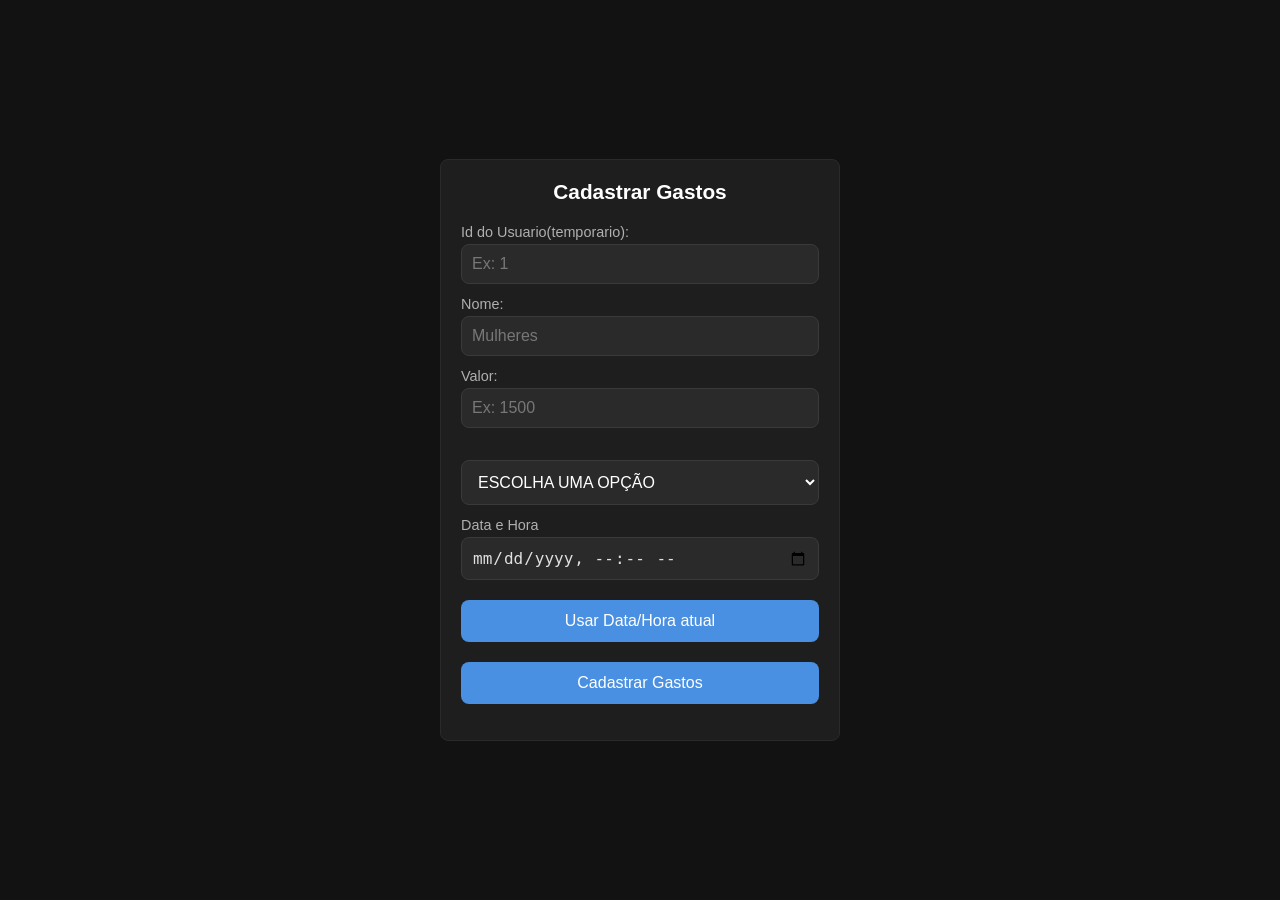
==== cadastro-gasto/index.html @ 814b6eec "feat: adicionando html e js da rota post de gasto" ====
<!DOCTYPE html>
<html lang="pt-br">
<head>
    <meta charset="UTF-8">
    <meta name="viewport" content="width=device-width, initial-scale=1.0">
    <title>Cadastrar Gastos</title>
    <link rel="stylesheet" href="../style.css">
</head>
<body>
    <main class="container">
        <h1>Cadastrar Gastos</h1>

        <form id="formGasto">
        <label for="userId">Id do Usuario(temporario): </label>
        <input type="number" id="userId" placeholder="Ex: 1" required>

        <label for="nome">Nome: </label>
        <input type="text" id="nome" placeholder="Mulheres">

        <label for="valor">Valor: </label>
        <input type="number" id="valor" step="0.01" placeholder="Ex: 1500" required>

        <label for="Categoria"></label>
        <select id="categoria" required>
            <option value="">ESCOLHA UMA OPÇÃO</option>
            <option value="ALIMENTACAO">Alimentação</option>
            <option value="EDUCACAO">Educação</option>
            <option value="LAZER">Lazer</option>
            <option value="SAUDE">Saúde</option>
            <option value="TRANSPORTE">Transporte</option>
        </select>
        
        <label for="dataHora">Data e Hora</label>
        <input type="datetime-local" id="dataHora" required>
        <button type="button" id="btndataAtual">Usar Data/Hora atual</button>

        <button type="submit">Cadastrar Gastos</button>
        </form>
        <div id="resultado"></div>
    </main>
    <script type="module" src="script.js"></script>
</body>
</html>
---- style.css ----
/* Reset básico: remove margens/paddings padrão do navegador e
   inclui borda/padding dentro da largura total do elemento */
* {
    box-sizing: border-box;
    margin: 0;
    padding: 0;
}

/* Fundo escuro geral da página e cor de texto clara (tema dark) */
body {
    font-family: Arial, sans-serif;
    background-color: #121212;
    color: #e0e0e0;
    padding: 16px;
}

/* Caixa que envolve o formulário: fundo um pouco mais claro
   que o body, pra criar contraste/profundidade */
.container {
    max-width: 100%;
    background-color: #1e1e1e;
    padding: 20px;
    border-radius: 8px;
    border: 1px solid #2a2a2a;
}

/* Título da página */
h1 {
    font-size: 1.3rem;
    margin-bottom: 20px;
    text-align: center;
    color: #ffffff;
}

/* Texto acima de cada campo (Nome:, Email:, Senha:) */
label {
    display: block; /* label ocupa a linha inteira, empurra o input pra baixo */
    margin-top: 12px;
    margin-bottom: 4px;
    font-size: 0.9rem;
    color: #b0b0b0; /* cinza claro, menos destaque que o texto principal */
}

/* Campos de digitação (nome, email, senha) */
input {
    width: 100%;
    padding: 10px;
    border: 1px solid #3a3a3a;
    border-radius: 8px;
    font-size: 1rem;
    background-color: rgb(42, 42, 42); /* fundo do input mais claro que o container */
    color: #e0e0e0;
}

/* Cor do texto de exemplo dentro do input (ex: "Digite seu nome") */
input::placeholder {
    color: #777;
}

/* Quando o usuário clica/seleciona o input, some com a borda
   padrão do navegador e usa uma borda azul customizada */
input:focus {
    outline: none;
    border-color: #4a90e2;
}

/* Botão de cadastrar */
button {
    width: 100%;
    margin-top: 20px;
    padding: 12px;
    background-color: #4a90e2;
    color: white;
    border: none;
    border-radius: 8px;
    font-size: 1rem;
    cursor: pointer; /* mostra "mãozinha" ao passar o mouse */
}

/* Cor do botão ao passar o mouse por cima (efeito hover) */
button:hover {
    background-color: #5b9ee8;
}

/* Área onde vamos exibir mensagem de sucesso/erro depois do fetch */
#resultado {
    margin-top: 16px;
    text-align: center;
    font-size: 0.9rem;
}

#categoria{
    width: 100%;
    margin-top: 20px;
    padding: 12px;
    border: 1px solid #3a3a3a;
    background-color: rgb(42, 42, 42);;
    color: white;
    border-radius: 8px;
    font-size: 1rem;
    cursor: pointer;
}

#listaRendas, #listaGastos {
    margin-top: 20px;
    display: flex;
    flex-direction: column;
    gap: 10px; /* espaço entre cada item da lista */
}

/* Cada item individual (renda ou gasto) */
.item-listado {
    background-color: #2a2a2a;
    border: 1px solid #3a3a3a;
    border-radius: 6px;
    padding: 12px 16px;
    font-size: 0.95rem;
    color: #e0e0e0;
}

/* A partir daqui, regras que só valem pra telas com 600px ou mais
(tablets/desktop) — é aqui que o "mobile-first" aparece:
o CSS acima é a base pra celular, isso aqui é o "extra" pra tela grande */
@media (min-width: 600px) {
    /* Centraliza o formulário no meio da tela (vertical e horizontal) */
    body {
        display: flex;
        justify-content: center;
        align-items: center;
        min-height: 100vh;
    }

    /* Limita a largura do formulário, pra não ficar esticado
       demais numa tela grande */
    .container {
        max-width: 400px;
    }
}
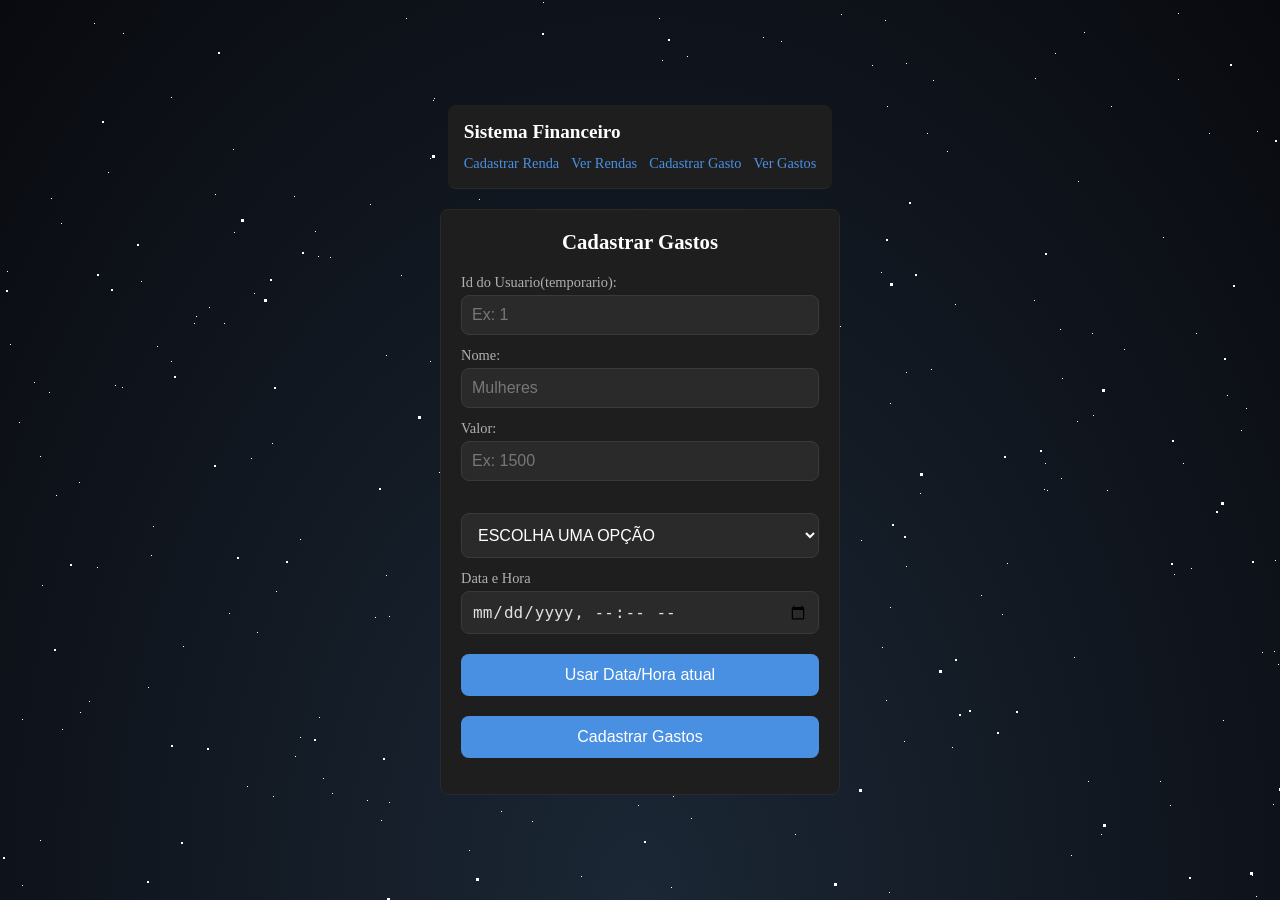
==== commit 8b1f7bba: "feat: adiciona layout compartilhado com navegacao e fundo animado Cria header.html injetado via fetc" ====
--- a/cadastro-gasto/index.html
+++ b/cadastro-gasto/index.html
@@ -7,6 +7,12 @@
     <link rel="stylesheet" href="../style.css">
 </head>
 <body>
+    <div class="fundo-estrelas">
+    <div id="stars"></div>
+    <div id="stars2"></div>
+    <div id="stars3"></div>
+    </div>
+    <div id="header-placeholder"></div>
     <main class="container">
         <h1>Cadastrar Gastos</h1>
 
--- a/style.css
+++ b/style.css
@@ -7,12 +7,28 @@
 }
 
 /* Fundo escuro geral da página e cor de texto clara (tema dark) */
-body {
-    font-family: Arial, sans-serif;
-    background-color: #121212;
-    color: #e0e0e0;
-    padding: 16px;
-}
+
+
+@keyframes animStar {
+  from {
+    transform: translateY(0px);
+  }
+  to {
+    transform: translateY(-2000px);
+  }
+}
+
+@keyframes introFadeUp {
+  0% {
+    opacity: 0;
+    transform: translateY(30px);
+  }
+  100% {
+    opacity: 1;
+    transform: translateY(0);
+  }
+}
+
 
 /* Caixa que envolve o formulário: fundo um pouco mais claro
    que o body, pra criar contraste/profundidade */
@@ -22,6 +38,7 @@
     padding: 20px;
     border-radius: 8px;
     border: 1px solid #2a2a2a;
+    position: relative
 }
 
 /* Título da página */
@@ -117,6 +134,39 @@
     font-size: 0.95rem;
     color: #e0e0e0;
 }
+.header-principal {
+    width: 100%;
+    box-sizing: border-box;
+    display: flex;
+    flex-direction: column;
+    gap: 12px;
+    background-color: #1e1e1e;
+    padding: 16px;
+    border-radius: 8px;
+    margin-bottom: 20px;
+    border-bottom: 1px solid #2a2a2a;
+}
+
+.logo {
+    color: #fff;
+    font-size: 1.2rem;
+}
+
+.header-principal nav {
+    display: flex;
+    flex-wrap: wrap;
+    gap: 12px;
+}
+
+.header-principal nav a {
+    color: #4a90e2;
+    text-decoration: none;
+    font-size: 0.9rem;
+}
+
+.header-principal nav a:hover {
+    text-decoration: underline;
+}
 
 /* A partir daqui, regras que só valem pra telas com 600px ou mais
 (tablets/desktop) — é aqui que o "mobile-first" aparece:
@@ -125,6 +175,7 @@
     /* Centraliza o formulário no meio da tela (vertical e horizontal) */
     body {
         display: flex;
+        flex-direction: column;
         justify-content: center;
         align-items: center;
         min-height: 100vh;
@@ -136,3 +187,2092 @@
         max-width: 400px;
     }
 }
+body {
+  height: 100%;
+  width: 100%;
+  background: radial-gradient(ellipse at bottom, #1b2735 0%, #090a0f 100%);
+}
+.fundo-estrelas {
+    position: fixed;
+    top: 0;
+    left: 0;
+    width: 100%;
+    height: 100%;
+    overflow: hidden; /* impede que as estrelas "vazem" e empurrem o layout */
+    z-index: -1;
+}
+
+#stars {
+  position: absolute;
+  width: 1px;
+  height: 1px;
+  background: transparent;
+  box-shadow:
+    501px 811px #fff,
+    1450px 1324px #fff,
+    1093px 1780px #fff,
+    1469px 678px #fff,
+    904px 741px #fff,
+    1160px 781px #fff,
+    1841px 1962px #fff,
+    1630px 1667px #fff,
+    1788px 676px #fff,
+    367px 1734px #fff,
+    1343px 156px #fff,
+    1283px 1142px #fff,
+    1062px 378px #fff,
+    1395px 467px #fff,
+    1017px 1891px #fff,
+    137px 1114px #fff,
+    1767px 1403px #fff,
+    1543px 11px #fff,
+    1078px 181px #fff,
+    1189px 1574px #fff,
+    1697px 1551px #fff,
+    439px 472px #fff,
+    1491px 677px #fff,
+    1364px 599px #fff,
+    34px 382px #fff,
+    1221px 1584px #fff,
+    1266px 1499px #fff,
+    169px 1907px #fff,
+    1219px 1125px #fff,
+    659px 18px #fff,
+    1731px 1959px #fff,
+    332px 1216px #fff,
+    1913px 788px #fff,
+    80px 712px #fff,
+    326px 1605px #fff,
+    574px 1502px #fff,
+    473px 1653px #fff,
+    404px 975px #fff,
+    322px 1797px #fff,
+    425px 1321px #fff,
+    1121px 1797px #fff,
+    731px 647px #fff,
+    891px 1584px #fff,
+    1523px 109px #fff,
+    1379px 244px #fff,
+    865px 1064px #fff,
+    493px 956px #fff,
+    624px 1380px #fff,
+    440px 619px #fff,
+    1630px 767px #fff,
+    955px 1196px #fff,
+    62px 729px #fff,
+    126px 946px #fff,
+    1256px 896px #fff,
+    1444px 256px #fff,
+    661px 1628px #fff,
+    1078px 1716px #fff,
+    300px 737px #fff,
+    1734px 413px #fff,
+    1296px 129px #fff,
+    1771px 1678px #fff,
+    977px 1764px #fff,
+    1879px 549px #fff,
+    665px 1531px #fff,
+    89px 701px #fff,
+    1084px 1183px #fff,
+    1597px 1576px #fff,
+    1354px 1774px #fff,
+    554px 1471px #fff,
+    1469px 287px #fff,
+    887px 106px #fff,
+    1962px 766px #fff,
+    638px 805px #fff,
+    1651px 741px #fff,
+    1517px 1826px #fff,
+    24px 1152px #fff,
+    507px 558px #fff,
+    1262px 652px #fff,
+    246px 1048px #fff,
+    1077px 421px #fff,
+    1866px 1847px #fff,
+    1986px 1561px #fff,
+    704px 632px #fff,
+    1991px 1875px #fff,
+    1227px 395px #fff,
+    45px 1116px #fff,
+    247px 786px #fff,
+    890px 607px #fff,
+    787px 1235px #fff,
+    557px 524px #fff,
+    1582px 1285px #fff,
+    1725px 1366px #fff,
+    952px 747px #fff,
+    251px 458px #fff,
+    1500px 1250px #fff,
+    1999px 1734px #fff,
+    1336px 1955px #fff,
+    1705px 1464px #fff,
+    728px 697px #fff,
+    594px 510px #fff,
+    1345px 1990px #fff,
+    1919px 1803px #fff,
+    1117px 966px #fff,
+    1629px 97px #fff,
+    1046px 1196px #fff,
+    810px 1092px #fff,
+    722px 976px #fff,
+    406px 18px #fff,
+    1665px 1860px #fff,
+    1758px 1628px #fff,
+    1183px 463px #fff,
+    564px 239px #fff,
+    13px 1767px #fff,
+    1482px 1472px #fff,
+    1700px 347px #fff,
+    1362px 244px #fff,
+    1141px 1708px #fff,
+    22px 885px #fff,
+    374px 1309px #fff,
+    1034px 1037px #fff,
+    1725px 1086px #fff,
+    1343px 1921px #fff,
+    596px 903px #fff,
+    1061px 478px #fff,
+    18px 1409px #fff,
+    729px 1364px #fff,
+    264px 911px #fff,
+    677px 1442px #fff,
+    123px 33px #fff,
+    1303px 646px #fff,
+    1945px 792px #fff,
+    1305px 938px #fff,
+    918px 1536px #fff,
+    620px 948px #fff,
+    183px 646px #fff,
+    695px 687px #fff,
+    881px 272px #fff,
+    1521px 1212px #fff,
+    1423px 1022px #fff,
+    1545px 1271px #fff,
+    1393px 348px #fff,
+    685px 1910px #fff,
+    1446px 856px #fff,
+    73px 1201px #fff,
+    736px 999px #fff,
+    673px 796px #fff,
+    469px 850px #fff,
+    1912px 142px #fff,
+    1278px 664px #fff,
+    184px 1990px #fff,
+    1173px 1312px #fff,
+    782px 1879px #fff,
+    323px 1035px #fff,
+    611px 908px #fff,
+    565px 1449px #fff,
+    748px 1713px #fff,
+    1047px 490px #fff,
+    1040px 1872px #fff,
+    1818px 1659px #fff,
+    1806px 1327px #fff,
+    386px 575px #fff,
+    1550px 463px #fff,
+    148px 687px #fff,
+    651px 1683px #fff,
+    1588px 1194px #fff,
+    1831px 2px #fff,
+    581px 876px #fff,
+    1396px 1743px #fff,
+    1212px 1810px #fff,
+    421px 1920px #fff,
+    658px 1461px #fff,
+    1859px 1809px #fff,
+    1456px 388px #fff,
+    186px 1627px #fff,
+    1528px 1145px #fff,
+    171px 97px #fff,
+    674px 1072px #fff,
+    676px 1052px #fff,
+    1165px 1131px #fff,
+    1088px 781px #fff,
+    1231px 948px #fff,
+    330px 257px #fff,
+    426px 1046px #fff,
+    549px 652px #fff,
+    1338px 74px #fff,
+    1749px 364px #fff,
+    931px 369px #fff,
+    383px 1428px #fff,
+    1558px 389px #fff,
+    927px 133px #fff,
+    234px 1888px #fff,
+    1785px 1617px #fff,
+    556px 643px #fff,
+    401px 275px #fff,
+    406px 1644px #fff,
+    1253px 1852px #fff,
+    1599px 883px #fff,
+    744px 1721px #fff,
+    524px 1297px #fff,
+    1226px 1177px #fff,
+    1679px 55px #fff,
+    874px 1811px #fff,
+    838px 790px #fff,
+    1241px 430px #fff,
+    1676px 652px #fff,
+    1191px 568px #fff,
+    53px 1990px #fff,
+    1163px 237px #fff,
+    61px 223px #fff,
+    592px 456px #fff,
+    1844px 271px #fff,
+    1324px 1488px #fff,
+    1373px 717px #fff,
+    1822px 709px #fff,
+    1464px 941px #fff,
+    1445px 1118px #fff,
+    991px 1414px #fff,
+    1964px 1076px #fff,
+    108px 172px #fff,
+    641px 1722px #fff,
+    1539px 427px #fff,
+    1697px 45px #fff,
+    1301px 1353px #fff,
+    1060px 329px #fff,
+    967px 1396px #fff,
+    493px 301px #fff,
+    1228px 1406px #fff,
+    1211px 1653px #fff,
+    444px 1822px #fff,
+    1746px 353px #fff,
+    1449px 381px #fff,
+    671px 887px #fff,
+    650px 138px #fff,
+    30px 1839px #fff,
+    1094px 1405px #fff,
+    273px 796px #fff,
+    1618px 1964px #fff,
+    1045px 1849px #fff,
+    1472px 1155px #fff,
+    1529px 1312px #fff,
+    728px 448px #fff,
+    44px 1908px #fff,
+    691px 818px #fff,
+    254px 293px #fff,
+    1981px 1133px #fff,
+    1307px 375px #fff,
+    196px 316px #fff,
+    1241px 1975px #fff,
+    1138px 1706px #fff,
+    1769px 463px #fff,
+    1768px 1428px #fff,
+    1730px 590px #fff,
+    1780px 523px #fff,
+    1862px 1526px #fff,
+    1613px 909px #fff,
+    1266px 1781px #fff,
+    470px 352px #fff,
+    699px 1682px #fff,
+    1002px 614px #fff,
+    1209px 133px #fff,
+    1842px 518px #fff,
+    1422px 1836px #fff,
+    1720px 1901px #fff,
+    470px 1788px #fff,
+    1355px 1387px #fff,
+    146px 1162px #fff,
+    933px 80px #fff,
+    681px 1063px #fff,
+    313px 1341px #fff,
+    740px 1498px #fff,
+    168px 1014px #fff,
+    345px 1355px #fff,
+    1498px 1562px #fff,
+    1626px 1358px #fff,
+    890px 403px #fff,
+    663px 562px #fff,
+    1481px 168px #fff,
+    22px 719px #fff,
+    774px 1041px #fff,
+    1899px 829px #fff,
+    430px 158px #fff,
+    430px 361px #fff,
+    1592px 1334px #fff,
+    224px 323px #fff,
+    1639px 1131px #fff,
+    7px 271px #fff,
+    1646px 1514px #fff,
+    1605px 1444px #fff,
+    1820px 1665px #fff,
+    1549px 1641px #fff,
+    1609px 1377px #fff,
+    486px 1098px #fff,
+    229px 613px #fff,
+    542px 1694px #fff,
+    318px 256px #fff,
+    1861px 918px #fff,
+    889px 892px #fff,
+    442px 1524px #fff,
+    19px 422px #fff,
+    1935px 1908px #fff,
+    828px 109px #fff,
+    862px 1248px #fff,
+    1275px 560px #fff,
+    906px 63px #fff,
+    337px 1605px #fff,
+    1691px 918px #fff,
+    1414px 679px #fff,
+    1726px 749px #fff,
+    1540px 1149px #fff,
+    1337px 1466px #fff,
+    446px 430px #fff,
+    676px 1616px #fff,
+    840px 326px #fff,
+    976px 977px #fff,
+    1840px 642px #fff,
+    1273px 804px #fff,
+    1071px 928px #fff,
+    1292px 1675px #fff,
+    29px 1148px #fff,
+    1585px 135px #fff,
+    1007px 563px #fff,
+    1035px 78px #fff,
+    1174px 574px #fff,
+    120px 1304px #fff,
+    845px 1292px #fff,
+    861px 540px #fff,
+    234px 232px #fff,
+    1940px 1367px #fff,
+    759px 639px #fff,
+    1775px 1381px #fff,
+    906px 372px #fff,
+    1104px 1165px #fff,
+    1524px 911px #fff,
+    1882px 330px #fff,
+    1389px 700px #fff,
+    300px 1629px #fff,
+    220px 1614px #fff,
+    563px 140px #fff,
+    1611px 1586px #fff,
+    793px 1316px #fff,
+    325px 1070px #fff,
+    1722px 1462px #fff,
+    1406px 1120px #fff,
+    1169px 1768px #fff,
+    1956px 1053px #fff,
+    959px 1587px #fff,
+    585px 1566px #fff,
+    370px 204px #fff,
+    1606px 1416px #fff,
+    443px 1606px #fff,
+    1499px 1102px #fff,
+    1943px 105px #fff,
+    1121px 1594px #fff,
+    1512px 32px #fff,
+    871px 1425px #fff,
+    433px 100px #fff,
+    294px 1471px #fff,
+    1688px 1755px #fff,
+    1666px 591px #fff,
+    1034px 300px #fff,
+    734px 1178px #fff,
+    1342px 313px #fff,
+    1616px 1590px #fff,
+    1763px 1472px #fff,
+    632px 1935px #fff,
+    1708px 872px #fff,
+    1871px 915px #fff,
+    1829px 1020px #fff,
+    1599px 578px #fff,
+    42px 585px #fff,
+    1163px 1382px #fff,
+    1744px 1272px #fff,
+    984px 1426px #fff,
+    1786px 1584px #fff,
+    1813px 379px #fff,
+    1867px 1127px #fff,
+    97px 567px #fff,
+    626px 988px #fff,
+    1178px 79px #fff,
+    1703px 211px #fff,
+    961px 1785px #fff,
+    110px 975px #fff,
+    953px 1941px #fff,
+    1027px 1790px #fff,
+    1665px 107px #fff,
+    11px 964px #fff,
+    1718px 1147px #fff,
+    21px 1728px #fff,
+    1358px 1922px #fff,
+    872px 65px #fff,
+    1191px 1635px #fff,
+    762px 681px #fff,
+    1519px 1033px #fff,
+    906px 566px #fff,
+    1074px 657px #fff,
+    1093px 415px #fff,
+    51px 198px #fff,
+    1075px 1418px #fff,
+    1547px 1070px #fff,
+    225px 920px #fff,
+    850px 1974px #fff,
+    981px 595px #fff,
+    1425px 131px #fff,
+    460px 917px #fff,
+    56px 495px #fff,
+    714px 428px #fff,
+    920px 493px #fff,
+    470px 1521px #fff,
+    532px 821px #fff,
+    1905px 71px #fff,
+    883px 1501px #fff,
+    294px 196px #fff,
+    381px 1999px #fff,
+    332px 793px #fff,
+    1246px 408px #fff,
+    233px 149px #fff,
+    315px 231px #fff,
+    1594px 1302px #fff,
+    696px 1585px #fff,
+    791px 136px #fff,
+    479px 199px #fff,
+    1627px 1413px #fff,
+    1824px 924px #fff,
+    1631px 342px #fff,
+    1251px 1151px #fff,
+    284px 1781px #fff,
+    497px 1052px #fff,
+    204px 1161px #fff,
+    646px 1499px #fff,
+    1762px 558px #fff,
+    854px 1833px #fff,
+    883px 945px #fff,
+    44px 982px #fff,
+    1101px 834px #fff,
+    515px 1748px #fff,
+    1578px 1435px #fff,
+    819px 1258px #fff,
+    776px 670px #fff,
+    115px 385px #fff,
+    1478px 434px #fff,
+    885px 20px #fff,
+    192px 1513px #fff,
+    78px 1129px #fff,
+    1774px 1105px #fff,
+    955px 1149px #fff,
+    1817px 1929px #fff,
+    1106px 1832px #fff,
+    1107px 1997px #fff,
+    94px 23px #fff,
+    243px 982px #fff,
+    43px 1972px #fff,
+    1798px 673px #fff,
+    1131px 1589px #fff,
+    841px 14px #fff,
+    826px 345px #fff,
+    687px 56px #fff,
+    1084px 32px #fff,
+    1887px 1878px #fff,
+    153px 526px #fff,
+    1828px 253px #fff,
+    1947px 1105px #fff,
+    886px 700px #fff,
+    1307px 1723px #fff,
+    1274px 651px #fff,
+    1530px 837px #fff,
+    1699px 1637px #fff,
+    1703px 1331px #fff,
+    1929px 1557px #fff,
+    1763px 737px #fff,
+    1118px 1680px #fff,
+    1545px 692px #fff,
+    1462px 1092px #fff,
+    208px 1667px #fff,
+    1393px 859px #fff,
+    186px 1794px #fff,
+    351px 1199px #fff,
+    642px 1995px #fff,
+    1061px 1726px #fff,
+    1708px 115px #fff,
+    1233px 1305px #fff,
+    637px 1786px #fff,
+    1730px 603px #fff,
+    75px 1240px #fff,
+    1704px 1326px #fff,
+    584px 346px #fff,
+    438px 1554px #fff,
+    561px 513px #fff,
+    1382px 225px #fff,
+    467px 1674px #fff,
+    1403px 815px #fff,
+    1546px 1835px #fff,
+    127px 1119px #fff,
+    276px 591px #fff,
+    688px 1458px #fff,
+    765px 646px #fff,
+    474px 984px #fff,
+    171px 361px #fff,
+    94px 1480px #fff,
+    1962px 1666px #fff,
+    909px 1037px #fff,
+    1725px 222px #fff,
+    253px 1355px #fff,
+    1892px 1901px #fff,
+    275px 1847px #fff,
+    28px 1184px #fff,
+    1725px 1382px #fff,
+    882px 647px #fff,
+    1935px 1046px #fff,
+    10px 344px #fff,
+    292px 1328px #fff,
+    127px 1352px #fff,
+    752px 929px #fff,
+    1589px 384px #fff,
+    284px 1829px #fff,
+    381px 820px #fff,
+    1229px 1125px #fff,
+    777px 429px #fff,
+    1811px 1499px #fff,
+    1573px 287px #fff,
+    295px 756px #fff,
+    389px 616px #fff,
+    781px 41px #fff,
+    1092px 333px #fff,
+    794px 1588px #fff,
+    386px 1847px #fff,
+    1802px 710px #fff,
+    662px 60px #fff,
+    640px 264px #fff,
+    463px 746px #fff,
+    1859px 799px #fff,
+    763px 37px #fff,
+    639px 396px #fff,
+    357px 1071px #fff,
+    1190px 1430px #fff,
+    1814px 257px #fff,
+    1382px 235px #fff,
+    606px 1304px #fff,
+    1939px 1470px #fff,
+    1124px 349px #fff,
+    307px 1567px #fff,
+    310px 1323px #fff,
+    1145px 922px #fff,
+    1196px 1922px #fff,
+    1647px 544px #fff,
+    788px 1337px #fff,
+    257px 632px #fff,
+    1413px 414px #fff,
+    590px 620px #fff,
+    582px 794px #fff,
+    1702px 1481px #fff,
+    1055px 53px #fff,
+    157px 346px #fff,
+    50px 1901px #fff,
+    1038px 1369px #fff,
+    796px 1941px #fff,
+    215px 194px #fff,
+    1567px 1538px #fff,
+    367px 800px #fff,
+    1044px 489px #fff,
+    1109px 1712px #fff,
+    524px 327px #fff,
+    525px 1252px #fff,
+    1475px 1240px #fff,
+    529px 436px #fff,
+    795px 834px #fff,
+    122px 1371px #fff,
+    79px 482px #fff,
+    520px 1249px #fff,
+    336px 1878px #fff,
+    188px 944px #fff,
+    325px 1259px #fff,
+    1491px 1942px #fff,
+    620px 1054px #fff,
+    1606px 1153px #fff,
+    1448px 502px #fff,
+    53px 1381px #fff,
+    107px 1670px #fff,
+    1380px 618px #fff,
+    967px 1557px #fff,
+    1116px 1722px #fff,
+    1174px 1044px #fff,
+    1805px 717px #fff,
+    663px 394px #fff,
+    1848px 1007px #fff,
+    389px 802px #fff,
+    49px 392px #fff,
+    1650px 852px #fff,
+    1678px 1012px #fff,
+    335px 1009px #fff,
+    1818px 1631px #fff,
+    1568px 742px #fff,
+    1162px 1991px #fff,
+    52px 1190px #fff,
+    1401px 928px #fff,
+    119px 1549px #fff,
+    537px 1529px #fff,
+    2px 1709px #fff,
+    122px 387px #fff,
+    543px 2px #fff,
+    27px 1971px #fff,
+    507px 1377px #fff,
+    1362px 1080px #fff,
+    1031px 1544px #fff,
+    1631px 1174px #fff,
+    1603px 312px #fff,
+    1626px 1422px #fff,
+    1430px 615px #fff,
+    1958px 1431px #fff,
+    1946px 1412px #fff,
+    1848px 247px #fff,
+    984px 1808px #fff,
+    1396px 225px #fff,
+    319px 717px #fff,
+    1252px 875px #fff,
+    1619px 156px #fff,
+    951px 1971px #fff,
+    386px 355px #fff,
+    1406px 1151px #fff,
+    273px 1538px #fff,
+    844px 1570px #fff,
+    947px 151px #fff,
+    1363px 525px #fff,
+    209px 307px #fff,
+    1923px 1718px #fff,
+    993px 1741px #fff,
+    1513px 353px #fff,
+    1353px 61px #fff,
+    664px 352px #fff,
+    1382px 359px #fff,
+    1487px 1707px #fff,
+    657px 1045px #fff,
+    1107px 490px #fff,
+    1834px 1176px #fff,
+    837px 1438px #fff,
+    1947px 448px #fff,
+    1196px 333px #fff,
+    151px 555px #fff,
+    18px 992px #fff,
+    458px 748px #fff,
+    1801px 890px #fff,
+    1093px 1012px #fff,
+    315px 1101px #fff,
+    194px 323px #fff,
+    754px 292px #fff,
+    1737px 7px #fff,
+    40px 840px #fff,
+    1170px 805px #fff,
+    176px 1753px #fff,
+    805px 1148px #fff,
+    1578px 1271px #fff,
+    367px 1494px #fff,
+    363px 1111px #fff,
+    1955px 243px #fff,
+    1451px 1093px #fff,
+    375px 617px #fff,
+    1223px 720px #fff,
+    1178px 13px #fff,
+    1456px 865px #fff,
+    1440px 49px #fff,
+    186px 1569px #fff,
+    320px 1853px #fff,
+    300px 539px #fff,
+    1559px 509px #fff,
+    1985px 1108px #fff,
+    1588px 828px #fff,
+    525px 1432px #fff,
+    831px 363px #fff,
+    141px 281px #fff,
+    1319px 402px #fff,
+    40px 456px #fff,
+    1955px 478px #fff,
+    1758px 818px #fff,
+    1924px 688px #fff,
+    1030px 953px #fff,
+    1982px 210px #fff,
+    917px 1401px #fff,
+    1051px 1837px #fff,
+    1045px 463px #fff,
+    1744px 573px #fff,
+    529px 1530px #fff,
+    542px 469px #fff,
+    1982px 324px #fff,
+    1902px 1422px #fff,
+    1968px 782px #fff,
+    1666px 1561px #fff,
+    955px 304px #fff,
+    323px 778px #fff,
+    272px 443px #fff,
+    485px 581px #fff,
+    1353px 1058px #fff,
+    1257px 131px #fff,
+    434px 98px #fff,
+    1587px 1953px #fff,
+    1749px 68px #fff,
+    1984px 839px #fff,
+    1518px 183px #fff,
+    1071px 855px #fff,
+    1662px 1994px #fff,
+    1111px 106px #fff,
+    1954px 838px #fff;
+  animation: animStar 50s linear infinite;
+}
+#stars:after {
+  content: " ";
+  position: absolute;
+  top: 2000px;
+  width: 1px;
+  height: 1px;
+  background: transparent;
+  box-shadow:
+    501px 811px #fff,
+    1450px 1324px #fff,
+    1093px 1780px #fff,
+    1469px 678px #fff,
+    904px 741px #fff,
+    1160px 781px #fff,
+    1841px 1962px #fff,
+    1630px 1667px #fff,
+    1788px 676px #fff,
+    367px 1734px #fff,
+    1343px 156px #fff,
+    1283px 1142px #fff,
+    1062px 378px #fff,
+    1395px 467px #fff,
+    1017px 1891px #fff,
+    137px 1114px #fff,
+    1767px 1403px #fff,
+    1543px 11px #fff,
+    1078px 181px #fff,
+    1189px 1574px #fff,
+    1697px 1551px #fff,
+    439px 472px #fff,
+    1491px 677px #fff,
+    1364px 599px #fff,
+    34px 382px #fff,
+    1221px 1584px #fff,
+    1266px 1499px #fff,
+    169px 1907px #fff,
+    1219px 1125px #fff,
+    659px 18px #fff,
+    1731px 1959px #fff,
+    332px 1216px #fff,
+    1913px 788px #fff,
+    80px 712px #fff,
+    326px 1605px #fff,
+    574px 1502px #fff,
+    473px 1653px #fff,
+    404px 975px #fff,
+    322px 1797px #fff,
+    425px 1321px #fff,
+    1121px 1797px #fff,
+    731px 647px #fff,
+    891px 1584px #fff,
+    1523px 109px #fff,
+    1379px 244px #fff,
+    865px 1064px #fff,
+    493px 956px #fff,
+    624px 1380px #fff,
+    440px 619px #fff,
+    1630px 767px #fff,
+    955px 1196px #fff,
+    62px 729px #fff,
+    126px 946px #fff,
+    1256px 896px #fff,
+    1444px 256px #fff,
+    661px 1628px #fff,
+    1078px 1716px #fff,
+    300px 737px #fff,
+    1734px 413px #fff,
+    1296px 129px #fff,
+    1771px 1678px #fff,
+    977px 1764px #fff,
+    1879px 549px #fff,
+    665px 1531px #fff,
+    89px 701px #fff,
+    1084px 1183px #fff,
+    1597px 1576px #fff,
+    1354px 1774px #fff,
+    554px 1471px #fff,
+    1469px 287px #fff,
+    887px 106px #fff,
+    1962px 766px #fff,
+    638px 805px #fff,
+    1651px 741px #fff,
+    1517px 1826px #fff,
+    24px 1152px #fff,
+    507px 558px #fff,
+    1262px 652px #fff,
+    246px 1048px #fff,
+    1077px 421px #fff,
+    1866px 1847px #fff,
+    1986px 1561px #fff,
+    704px 632px #fff,
+    1991px 1875px #fff,
+    1227px 395px #fff,
+    45px 1116px #fff,
+    247px 786px #fff,
+    890px 607px #fff,
+    787px 1235px #fff,
+    557px 524px #fff,
+    1582px 1285px #fff,
+    1725px 1366px #fff,
+    952px 747px #fff,
+    251px 458px #fff,
+    1500px 1250px #fff,
+    1999px 1734px #fff,
+    1336px 1955px #fff,
+    1705px 1464px #fff,
+    728px 697px #fff,
+    594px 510px #fff,
+    1345px 1990px #fff,
+    1919px 1803px #fff,
+    1117px 966px #fff,
+    1629px 97px #fff,
+    1046px 1196px #fff,
+    810px 1092px #fff,
+    722px 976px #fff,
+    406px 18px #fff,
+    1665px 1860px #fff,
+    1758px 1628px #fff,
+    1183px 463px #fff,
+    564px 239px #fff,
+    13px 1767px #fff,
+    1482px 1472px #fff,
+    1700px 347px #fff,
+    1362px 244px #fff,
+    1141px 1708px #fff,
+    22px 885px #fff,
+    374px 1309px #fff,
+    1034px 1037px #fff,
+    1725px 1086px #fff,
+    1343px 1921px #fff,
+    596px 903px #fff,
+    1061px 478px #fff,
+    18px 1409px #fff,
+    729px 1364px #fff,
+    264px 911px #fff,
+    677px 1442px #fff,
+    123px 33px #fff,
+    1303px 646px #fff,
+    1945px 792px #fff,
+    1305px 938px #fff,
+    918px 1536px #fff,
+    620px 948px #fff,
+    183px 646px #fff,
+    695px 687px #fff,
+    881px 272px #fff,
+    1521px 1212px #fff,
+    1423px 1022px #fff,
+    1545px 1271px #fff,
+    1393px 348px #fff,
+    685px 1910px #fff,
+    1446px 856px #fff,
+    73px 1201px #fff,
+    736px 999px #fff,
+    673px 796px #fff,
+    469px 850px #fff,
+    1912px 142px #fff,
+    1278px 664px #fff,
+    184px 1990px #fff,
+    1173px 1312px #fff,
+    782px 1879px #fff,
+    323px 1035px #fff,
+    611px 908px #fff,
+    565px 1449px #fff,
+    748px 1713px #fff,
+    1047px 490px #fff,
+    1040px 1872px #fff,
+    1818px 1659px #fff,
+    1806px 1327px #fff,
+    386px 575px #fff,
+    1550px 463px #fff,
+    148px 687px #fff,
+    651px 1683px #fff,
+    1588px 1194px #fff,
+    1831px 2px #fff,
+    581px 876px #fff,
+    1396px 1743px #fff,
+    1212px 1810px #fff,
+    421px 1920px #fff,
+    658px 1461px #fff,
+    1859px 1809px #fff,
+    1456px 388px #fff,
+    186px 1627px #fff,
+    1528px 1145px #fff,
+    171px 97px #fff,
+    674px 1072px #fff,
+    676px 1052px #fff,
+    1165px 1131px #fff,
+    1088px 781px #fff,
+    1231px 948px #fff,
+    330px 257px #fff,
+    426px 1046px #fff,
+    549px 652px #fff,
+    1338px 74px #fff,
+    1749px 364px #fff,
+    931px 369px #fff,
+    383px 1428px #fff,
+    1558px 389px #fff,
+    927px 133px #fff,
+    234px 1888px #fff,
+    1785px 1617px #fff,
+    556px 643px #fff,
+    401px 275px #fff,
+    406px 1644px #fff,
+    1253px 1852px #fff,
+    1599px 883px #fff,
+    744px 1721px #fff,
+    524px 1297px #fff,
+    1226px 1177px #fff,
+    1679px 55px #fff,
+    874px 1811px #fff,
+    838px 790px #fff,
+    1241px 430px #fff,
+    1676px 652px #fff,
+    1191px 568px #fff,
+    53px 1990px #fff,
+    1163px 237px #fff,
+    61px 223px #fff,
+    592px 456px #fff,
+    1844px 271px #fff,
+    1324px 1488px #fff,
+    1373px 717px #fff,
+    1822px 709px #fff,
+    1464px 941px #fff,
+    1445px 1118px #fff,
+    991px 1414px #fff,
+    1964px 1076px #fff,
+    108px 172px #fff,
+    641px 1722px #fff,
+    1539px 427px #fff,
+    1697px 45px #fff,
+    1301px 1353px #fff,
+    1060px 329px #fff,
+    967px 1396px #fff,
+    493px 301px #fff,
+    1228px 1406px #fff,
+    1211px 1653px #fff,
+    444px 1822px #fff,
+    1746px 353px #fff,
+    1449px 381px #fff,
+    671px 887px #fff,
+    650px 138px #fff,
+    30px 1839px #fff,
+    1094px 1405px #fff,
+    273px 796px #fff,
+    1618px 1964px #fff,
+    1045px 1849px #fff,
+    1472px 1155px #fff,
+    1529px 1312px #fff,
+    728px 448px #fff,
+    44px 1908px #fff,
+    691px 818px #fff,
+    254px 293px #fff,
+    1981px 1133px #fff,
+    1307px 375px #fff,
+    196px 316px #fff,
+    1241px 1975px #fff,
+    1138px 1706px #fff,
+    1769px 463px #fff,
+    1768px 1428px #fff,
+    1730px 590px #fff,
+    1780px 523px #fff,
+    1862px 1526px #fff,
+    1613px 909px #fff,
+    1266px 1781px #fff,
+    470px 352px #fff,
+    699px 1682px #fff,
+    1002px 614px #fff,
+    1209px 133px #fff,
+    1842px 518px #fff,
+    1422px 1836px #fff,
+    1720px 1901px #fff,
+    470px 1788px #fff,
+    1355px 1387px #fff,
+    146px 1162px #fff,
+    933px 80px #fff,
+    681px 1063px #fff,
+    313px 1341px #fff,
+    740px 1498px #fff,
+    168px 1014px #fff,
+    345px 1355px #fff,
+    1498px 1562px #fff,
+    1626px 1358px #fff,
+    890px 403px #fff,
+    663px 562px #fff,
+    1481px 168px #fff,
+    22px 719px #fff,
+    774px 1041px #fff,
+    1899px 829px #fff,
+    430px 158px #fff,
+    430px 361px #fff,
+    1592px 1334px #fff,
+    224px 323px #fff,
+    1639px 1131px #fff,
+    7px 271px #fff,
+    1646px 1514px #fff,
+    1605px 1444px #fff,
+    1820px 1665px #fff,
+    1549px 1641px #fff,
+    1609px 1377px #fff,
+    486px 1098px #fff,
+    229px 613px #fff,
+    542px 1694px #fff,
+    318px 256px #fff,
+    1861px 918px #fff,
+    889px 892px #fff,
+    442px 1524px #fff,
+    19px 422px #fff,
+    1935px 1908px #fff,
+    828px 109px #fff,
+    862px 1248px #fff,
+    1275px 560px #fff,
+    906px 63px #fff,
+    337px 1605px #fff,
+    1691px 918px #fff,
+    1414px 679px #fff,
+    1726px 749px #fff,
+    1540px 1149px #fff,
+    1337px 1466px #fff,
+    446px 430px #fff,
+    676px 1616px #fff,
+    840px 326px #fff,
+    976px 977px #fff,
+    1840px 642px #fff,
+    1273px 804px #fff,
+    1071px 928px #fff,
+    1292px 1675px #fff,
+    29px 1148px #fff,
+    1585px 135px #fff,
+    1007px 563px #fff,
+    1035px 78px #fff,
+    1174px 574px #fff,
+    120px 1304px #fff,
+    845px 1292px #fff,
+    861px 540px #fff,
+    234px 232px #fff,
+    1940px 1367px #fff,
+    759px 639px #fff,
+    1775px 1381px #fff,
+    906px 372px #fff,
+    1104px 1165px #fff,
+    1524px 911px #fff,
+    1882px 330px #fff,
+    1389px 700px #fff,
+    300px 1629px #fff,
+    220px 1614px #fff,
+    563px 140px #fff,
+    1611px 1586px #fff,
+    793px 1316px #fff,
+    325px 1070px #fff,
+    1722px 1462px #fff,
+    1406px 1120px #fff,
+    1169px 1768px #fff,
+    1956px 1053px #fff,
+    959px 1587px #fff,
+    585px 1566px #fff,
+    370px 204px #fff,
+    1606px 1416px #fff,
+    443px 1606px #fff,
+    1499px 1102px #fff,
+    1943px 105px #fff,
+    1121px 1594px #fff,
+    1512px 32px #fff,
+    871px 1425px #fff,
+    433px 100px #fff,
+    294px 1471px #fff,
+    1688px 1755px #fff,
+    1666px 591px #fff,
+    1034px 300px #fff,
+    734px 1178px #fff,
+    1342px 313px #fff,
+    1616px 1590px #fff,
+    1763px 1472px #fff,
+    632px 1935px #fff,
+    1708px 872px #fff,
+    1871px 915px #fff,
+    1829px 1020px #fff,
+    1599px 578px #fff,
+    42px 585px #fff,
+    1163px 1382px #fff,
+    1744px 1272px #fff,
+    984px 1426px #fff,
+    1786px 1584px #fff,
+    1813px 379px #fff,
+    1867px 1127px #fff,
+    97px 567px #fff,
+    626px 988px #fff,
+    1178px 79px #fff,
+    1703px 211px #fff,
+    961px 1785px #fff,
+    110px 975px #fff,
+    953px 1941px #fff,
+    1027px 1790px #fff,
+    1665px 107px #fff,
+    11px 964px #fff,
+    1718px 1147px #fff,
+    21px 1728px #fff,
+    1358px 1922px #fff,
+    872px 65px #fff,
+    1191px 1635px #fff,
+    762px 681px #fff,
+    1519px 1033px #fff,
+    906px 566px #fff,
+    1074px 657px #fff,
+    1093px 415px #fff,
+    51px 198px #fff,
+    1075px 1418px #fff,
+    1547px 1070px #fff,
+    225px 920px #fff,
+    850px 1974px #fff,
+    981px 595px #fff,
+    1425px 131px #fff,
+    460px 917px #fff,
+    56px 495px #fff,
+    714px 428px #fff,
+    920px 493px #fff,
+    470px 1521px #fff,
+    532px 821px #fff,
+    1905px 71px #fff,
+    883px 1501px #fff,
+    294px 196px #fff,
+    381px 1999px #fff,
+    332px 793px #fff,
+    1246px 408px #fff,
+    233px 149px #fff,
+    315px 231px #fff,
+    1594px 1302px #fff,
+    696px 1585px #fff,
+    791px 136px #fff,
+    479px 199px #fff,
+    1627px 1413px #fff,
+    1824px 924px #fff,
+    1631px 342px #fff,
+    1251px 1151px #fff,
+    284px 1781px #fff,
+    497px 1052px #fff,
+    204px 1161px #fff,
+    646px 1499px #fff,
+    1762px 558px #fff,
+    854px 1833px #fff,
+    883px 945px #fff,
+    44px 982px #fff,
+    1101px 834px #fff,
+    515px 1748px #fff,
+    1578px 1435px #fff,
+    819px 1258px #fff,
+    776px 670px #fff,
+    115px 385px #fff,
+    1478px 434px #fff,
+    885px 20px #fff,
+    192px 1513px #fff,
+    78px 1129px #fff,
+    1774px 1105px #fff,
+    955px 1149px #fff,
+    1817px 1929px #fff,
+    1106px 1832px #fff,
+    1107px 1997px #fff,
+    94px 23px #fff,
+    243px 982px #fff,
+    43px 1972px #fff,
+    1798px 673px #fff,
+    1131px 1589px #fff,
+    841px 14px #fff,
+    826px 345px #fff,
+    687px 56px #fff,
+    1084px 32px #fff,
+    1887px 1878px #fff,
+    153px 526px #fff,
+    1828px 253px #fff,
+    1947px 1105px #fff,
+    886px 700px #fff,
+    1307px 1723px #fff,
+    1274px 651px #fff,
+    1530px 837px #fff,
+    1699px 1637px #fff,
+    1703px 1331px #fff,
+    1929px 1557px #fff,
+    1763px 737px #fff,
+    1118px 1680px #fff,
+    1545px 692px #fff,
+    1462px 1092px #fff,
+    208px 1667px #fff,
+    1393px 859px #fff,
+    186px 1794px #fff,
+    351px 1199px #fff,
+    642px 1995px #fff,
+    1061px 1726px #fff,
+    1708px 115px #fff,
+    1233px 1305px #fff,
+    637px 1786px #fff,
+    1730px 603px #fff,
+    75px 1240px #fff,
+    1704px 1326px #fff,
+    584px 346px #fff,
+    438px 1554px #fff,
+    561px 513px #fff,
+    1382px 225px #fff,
+    467px 1674px #fff,
+    1403px 815px #fff,
+    1546px 1835px #fff,
+    127px 1119px #fff,
+    276px 591px #fff,
+    688px 1458px #fff,
+    765px 646px #fff,
+    474px 984px #fff,
+    171px 361px #fff,
+    94px 1480px #fff,
+    1962px 1666px #fff,
+    909px 1037px #fff,
+    1725px 222px #fff,
+    253px 1355px #fff,
+    1892px 1901px #fff,
+    275px 1847px #fff,
+    28px 1184px #fff,
+    1725px 1382px #fff,
+    882px 647px #fff,
+    1935px 1046px #fff,
+    10px 344px #fff,
+    292px 1328px #fff,
+    127px 1352px #fff,
+    752px 929px #fff,
+    1589px 384px #fff,
+    284px 1829px #fff,
+    381px 820px #fff,
+    1229px 1125px #fff,
+    777px 429px #fff,
+    1811px 1499px #fff,
+    1573px 287px #fff,
+    295px 756px #fff,
+    389px 616px #fff,
+    781px 41px #fff,
+    1092px 333px #fff,
+    794px 1588px #fff,
+    386px 1847px #fff,
+    1802px 710px #fff,
+    662px 60px #fff,
+    640px 264px #fff,
+    463px 746px #fff,
+    1859px 799px #fff,
+    763px 37px #fff,
+    639px 396px #fff,
+    357px 1071px #fff,
+    1190px 1430px #fff,
+    1814px 257px #fff,
+    1382px 235px #fff,
+    606px 1304px #fff,
+    1939px 1470px #fff,
+    1124px 349px #fff,
+    307px 1567px #fff,
+    310px 1323px #fff,
+    1145px 922px #fff,
+    1196px 1922px #fff,
+    1647px 544px #fff,
+    788px 1337px #fff,
+    257px 632px #fff,
+    1413px 414px #fff,
+    590px 620px #fff,
+    582px 794px #fff,
+    1702px 1481px #fff,
+    1055px 53px #fff,
+    157px 346px #fff,
+    50px 1901px #fff,
+    1038px 1369px #fff,
+    796px 1941px #fff,
+    215px 194px #fff,
+    1567px 1538px #fff,
+    367px 800px #fff,
+    1044px 489px #fff,
+    1109px 1712px #fff,
+    524px 327px #fff,
+    525px 1252px #fff,
+    1475px 1240px #fff,
+    529px 436px #fff,
+    795px 834px #fff,
+    122px 1371px #fff,
+    79px 482px #fff,
+    520px 1249px #fff,
+    336px 1878px #fff,
+    188px 944px #fff,
+    325px 1259px #fff,
+    1491px 1942px #fff,
+    620px 1054px #fff,
+    1606px 1153px #fff,
+    1448px 502px #fff,
+    53px 1381px #fff,
+    107px 1670px #fff,
+    1380px 618px #fff,
+    967px 1557px #fff,
+    1116px 1722px #fff,
+    1174px 1044px #fff,
+    1805px 717px #fff,
+    663px 394px #fff,
+    1848px 1007px #fff,
+    389px 802px #fff,
+    49px 392px #fff,
+    1650px 852px #fff,
+    1678px 1012px #fff,
+    335px 1009px #fff,
+    1818px 1631px #fff,
+    1568px 742px #fff,
+    1162px 1991px #fff,
+    52px 1190px #fff,
+    1401px 928px #fff,
+    119px 1549px #fff,
+    537px 1529px #fff,
+    2px 1709px #fff,
+    122px 387px #fff,
+    543px 2px #fff,
+    27px 1971px #fff,
+    507px 1377px #fff,
+    1362px 1080px #fff,
+    1031px 1544px #fff,
+    1631px 1174px #fff,
+    1603px 312px #fff,
+    1626px 1422px #fff,
+    1430px 615px #fff,
+    1958px 1431px #fff,
+    1946px 1412px #fff,
+    1848px 247px #fff,
+    984px 1808px #fff,
+    1396px 225px #fff,
+    319px 717px #fff,
+    1252px 875px #fff,
+    1619px 156px #fff,
+    951px 1971px #fff,
+    386px 355px #fff,
+    1406px 1151px #fff,
+    273px 1538px #fff,
+    844px 1570px #fff,
+    947px 151px #fff,
+    1363px 525px #fff,
+    209px 307px #fff,
+    1923px 1718px #fff,
+    993px 1741px #fff,
+    1513px 353px #fff,
+    1353px 61px #fff,
+    664px 352px #fff,
+    1382px 359px #fff,
+    1487px 1707px #fff,
+    657px 1045px #fff,
+    1107px 490px #fff,
+    1834px 1176px #fff,
+    837px 1438px #fff,
+    1947px 448px #fff,
+    1196px 333px #fff,
+    151px 555px #fff,
+    18px 992px #fff,
+    458px 748px #fff,
+    1801px 890px #fff,
+    1093px 1012px #fff,
+    315px 1101px #fff,
+    194px 323px #fff,
+    754px 292px #fff,
+    1737px 7px #fff,
+    40px 840px #fff,
+    1170px 805px #fff,
+    176px 1753px #fff,
+    805px 1148px #fff,
+    1578px 1271px #fff,
+    367px 1494px #fff,
+    363px 1111px #fff,
+    1955px 243px #fff,
+    1451px 1093px #fff,
+    375px 617px #fff,
+    1223px 720px #fff,
+    1178px 13px #fff,
+    1456px 865px #fff,
+    1440px 49px #fff,
+    186px 1569px #fff,
+    320px 1853px #fff,
+    300px 539px #fff,
+    1559px 509px #fff,
+    1985px 1108px #fff,
+    1588px 828px #fff,
+    525px 1432px #fff,
+    831px 363px #fff,
+    141px 281px #fff,
+    1319px 402px #fff,
+    40px 456px #fff,
+    1955px 478px #fff,
+    1758px 818px #fff,
+    1924px 688px #fff,
+    1030px 953px #fff,
+    1982px 210px #fff,
+    917px 1401px #fff,
+    1051px 1837px #fff,
+    1045px 463px #fff,
+    1744px 573px #fff,
+    529px 1530px #fff,
+    542px 469px #fff,
+    1982px 324px #fff,
+    1902px 1422px #fff,
+    1968px 782px #fff,
+    1666px 1561px #fff,
+    955px 304px #fff,
+    323px 778px #fff,
+    272px 443px #fff,
+    485px 581px #fff,
+    1353px 1058px #fff,
+    1257px 131px #fff,
+    434px 98px #fff,
+    1587px 1953px #fff,
+    1749px 68px #fff,
+    1984px 839px #fff,
+    1518px 183px #fff,
+    1071px 855px #fff,
+    1662px 1994px #fff,
+    1111px 106px #fff,
+    1954px 838px #fff;
+}
+
+#stars2 {
+  width: 2px;
+  height: 2px;
+  background: transparent;
+  box-shadow:
+    1925px 1320px #fff,
+    693px 1778px #fff,
+    1016px 711px #fff,
+    1171px 563px #fff,
+    661px 1919px #fff,
+    1610px 44px #fff,
+    1275px 140px #fff,
+    1208px 1802px #fff,
+    1473px 1587px #fff,
+    11px 1117px #fff,
+    853px 1757px #fff,
+    1149px 937px #fff,
+    1353px 428px #fff,
+    270px 279px #fff,
+    258px 1404px #fff,
+    417px 1188px #fff,
+    286px 561px #fff,
+    393px 1765px #fff,
+    147px 881px #fff,
+    666px 1097px #fff,
+    1425px 1278px #fff,
+    806px 156px #fff,
+    1252px 561px #fff,
+    218px 52px #fff,
+    1371px 1980px #fff,
+    171px 745px #fff,
+    1424px 89px #fff,
+    137px 244px #fff,
+    939px 1922px #fff,
+    137px 1080px #fff,
+    1757px 50px #fff,
+    904px 536px #fff,
+    1938px 1001px #fff,
+    1172px 440px #fff,
+    72px 1475px #fff,
+    102px 121px #fff,
+    804px 1671px #fff,
+    1314px 270px #fff,
+    440px 1341px #fff,
+    1216px 511px #fff,
+    1061px 1523px #fff,
+    97px 274px #fff,
+    704px 1318px #fff,
+    52px 1872px #fff,
+    1962px 296px #fff,
+    111px 289px #fff,
+    1157px 1236px #fff,
+    1347px 1451px #fff,
+    820px 286px #fff,
+    1389px 1169px #fff,
+    644px 841px #fff,
+    1286px 522px #fff,
+    955px 659px #fff,
+    428px 1805px #fff,
+    237px 557px #fff,
+    1689px 1058px #fff,
+    636px 1882px #fff,
+    1349px 1664px #fff,
+    1548px 432px #fff,
+    1841px 504px #fff,
+    302px 252px #fff,
+    827px 1765px #fff,
+    620px 123px #fff,
+    207px 748px #fff,
+    1454px 1234px #fff,
+    1967px 1790px #fff,
+    542px 33px #fff,
+    742px 1214px #fff,
+    255px 1402px #fff,
+    74px 1772px #fff,
+    699px 475px #fff,
+    980px 1253px #fff,
+    534px 1676px #fff,
+    909px 202px #fff,
+    1498px 1251px #fff,
+    1796px 120px #fff,
+    1409px 1263px #fff,
+    1627px 995px #fff,
+    969px 710px #fff,
+    1674px 676px #fff,
+    1832px 759px #fff,
+    1623px 563px #fff,
+    251px 1790px #fff,
+    96px 1688px #fff,
+    886px 239px #fff,
+    778px 150px #fff,
+    1767px 430px #fff,
+    765px 1259px #fff,
+    1189px 877px #fff,
+    444px 1629px #fff,
+    1560px 324px #fff,
+    1952px 1097px #fff,
+    712px 1173px #fff,
+    541px 911px #fff,
+    827px 1420px #fff,
+    1233px 285px #fff,
+    784px 546px #fff,
+    645px 285px #fff,
+    1273px 1255px #fff,
+    1821px 174px #fff,
+    221px 1795px #fff,
+    1004px 456px #fff,
+    1298px 941px #fff,
+    274px 387px #fff,
+    174px 376px #fff,
+    1491px 258px #fff,
+    1489px 1946px #fff,
+    1134px 1382px #fff,
+    1289px 1145px #fff,
+    464px 358px #fff,
+    1249px 1842px #fff,
+    1665px 831px #fff,
+    1982px 84px #fff,
+    541px 774px #fff,
+    1994px 523px #fff,
+    762px 1644px #fff,
+    1730px 867px #fff,
+    1951px 1287px #fff,
+    911px 1691px #fff,
+    1454px 725px #fff,
+    1287px 1940px #fff,
+    70px 564px #fff,
+    1980px 638px #fff,
+    1674px 1774px #fff,
+    1720px 116px #fff,
+    1747px 182px #fff,
+    1040px 450px #fff,
+    1795px 375px #fff,
+    857px 1471px #fff,
+    1326px 1730px #fff,
+    915px 274px #fff,
+    1224px 358px #fff,
+    1808px 60px #fff,
+    43px 1870px #fff,
+    1810px 1536px #fff,
+    1564px 1719px #fff,
+    731px 1388px #fff,
+    1953px 1967px #fff,
+    1744px 1119px #fff,
+    794px 1384px #fff,
+    959px 714px #fff,
+    18px 1932px #fff,
+    1358px 1437px #fff,
+    355px 939px #fff,
+    1355px 1648px #fff,
+    608px 719px #fff,
+    383px 758px #fff,
+    1164px 1681px #fff,
+    1045px 253px #fff,
+    424px 1279px #fff,
+    1899px 359px #fff,
+    379px 488px #fff,
+    214px 465px #fff,
+    179px 905px #fff,
+    830px 1993px #fff,
+    448px 1077px #fff,
+    1880px 1354px #fff,
+    1973px 347px #fff,
+    745px 1025px #fff,
+    788px 1007px #fff,
+    1377px 883px #fff,
+    6px 290px #fff,
+    1312px 407px #fff,
+    1398px 622px #fff,
+    1405px 339px #fff,
+    1198px 1709px #fff,
+    988px 1226px #fff,
+    87px 1459px #fff,
+    1113px 1698px #fff,
+    997px 732px #fff,
+    708px 331px #fff,
+    1876px 1112px #fff,
+    1729px 1797px #fff,
+    719px 703px #fff,
+    1295px 522px #fff,
+    758px 1061px #fff,
+    1309px 1014px #fff,
+    1327px 1365px #fff,
+    854px 1317px #fff,
+    531px 1001px #fff,
+    1751px 1040px #fff,
+    1354px 190px #fff,
+    800px 1538px #fff,
+    88px 1455px #fff,
+    668px 39px #fff,
+    1379px 41px #fff,
+    892px 524px #fff,
+    54px 649px #fff,
+    1289px 730px #fff,
+    727px 488px #fff,
+    181px 842px #fff,
+    1230px 64px #fff,
+    3px 857px #fff,
+    292px 1201px #fff,
+    1343px 673px #fff,
+    1096px 1412px #fff,
+    1520px 292px #fff,
+    104px 1683px #fff,
+    934px 1387px #fff,
+    314px 739px #fff;
+  animation: animStar 100s linear infinite;
+}
+#stars2:after {
+  content: " ";
+  position: absolute;
+  top: 2000px;
+  width: 2px;
+  height: 2px;
+  background: transparent;
+  box-shadow:
+    1925px 1320px #fff,
+    693px 1778px #fff,
+    1016px 711px #fff,
+    1171px 563px #fff,
+    661px 1919px #fff,
+    1610px 44px #fff,
+    1275px 140px #fff,
+    1208px 1802px #fff,
+    1473px 1587px #fff,
+    11px 1117px #fff,
+    853px 1757px #fff,
+    1149px 937px #fff,
+    1353px 428px #fff,
+    270px 279px #fff,
+    258px 1404px #fff,
+    417px 1188px #fff,
+    286px 561px #fff,
+    393px 1765px #fff,
+    147px 881px #fff,
+    666px 1097px #fff,
+    1425px 1278px #fff,
+    806px 156px #fff,
+    1252px 561px #fff,
+    218px 52px #fff,
+    1371px 1980px #fff,
+    171px 745px #fff,
+    1424px 89px #fff,
+    137px 244px #fff,
+    939px 1922px #fff,
+    137px 1080px #fff,
+    1757px 50px #fff,
+    904px 536px #fff,
+    1938px 1001px #fff,
+    1172px 440px #fff,
+    72px 1475px #fff,
+    102px 121px #fff,
+    804px 1671px #fff,
+    1314px 270px #fff,
+    440px 1341px #fff,
+    1216px 511px #fff,
+    1061px 1523px #fff,
+    97px 274px #fff,
+    704px 1318px #fff,
+    52px 1872px #fff,
+    1962px 296px #fff,
+    111px 289px #fff,
+    1157px 1236px #fff,
+    1347px 1451px #fff,
+    820px 286px #fff,
+    1389px 1169px #fff,
+    644px 841px #fff,
+    1286px 522px #fff,
+    955px 659px #fff,
+    428px 1805px #fff,
+    237px 557px #fff,
+    1689px 1058px #fff,
+    636px 1882px #fff,
+    1349px 1664px #fff,
+    1548px 432px #fff,
+    1841px 504px #fff,
+    302px 252px #fff,
+    827px 1765px #fff,
+    620px 123px #fff,
+    207px 748px #fff,
+    1454px 1234px #fff,
+    1967px 1790px #fff,
+    542px 33px #fff,
+    742px 1214px #fff,
+    255px 1402px #fff,
+    74px 1772px #fff,
+    699px 475px #fff,
+    980px 1253px #fff,
+    534px 1676px #fff,
+    909px 202px #fff,
+    1498px 1251px #fff,
+    1796px 120px #fff,
+    1409px 1263px #fff,
+    1627px 995px #fff,
+    969px 710px #fff,
+    1674px 676px #fff,
+    1832px 759px #fff,
+    1623px 563px #fff,
+    251px 1790px #fff,
+    96px 1688px #fff,
+    886px 239px #fff,
+    778px 150px #fff,
+    1767px 430px #fff,
+    765px 1259px #fff,
+    1189px 877px #fff,
+    444px 1629px #fff,
+    1560px 324px #fff,
+    1952px 1097px #fff,
+    712px 1173px #fff,
+    541px 911px #fff,
+    827px 1420px #fff,
+    1233px 285px #fff,
+    784px 546px #fff,
+    645px 285px #fff,
+    1273px 1255px #fff,
+    1821px 174px #fff,
+    221px 1795px #fff,
+    1004px 456px #fff,
+    1298px 941px #fff,
+    274px 387px #fff,
+    174px 376px #fff,
+    1491px 258px #fff,
+    1489px 1946px #fff,
+    1134px 1382px #fff,
+    1289px 1145px #fff,
+    464px 358px #fff,
+    1249px 1842px #fff,
+    1665px 831px #fff,
+    1982px 84px #fff,
+    541px 774px #fff,
+    1994px 523px #fff,
+    762px 1644px #fff,
+    1730px 867px #fff,
+    1951px 1287px #fff,
+    911px 1691px #fff,
+    1454px 725px #fff,
+    1287px 1940px #fff,
+    70px 564px #fff,
+    1980px 638px #fff,
+    1674px 1774px #fff,
+    1720px 116px #fff,
+    1747px 182px #fff,
+    1040px 450px #fff,
+    1795px 375px #fff,
+    857px 1471px #fff,
+    1326px 1730px #fff,
+    915px 274px #fff,
+    1224px 358px #fff,
+    1808px 60px #fff,
+    43px 1870px #fff,
+    1810px 1536px #fff,
+    1564px 1719px #fff,
+    731px 1388px #fff,
+    1953px 1967px #fff,
+    1744px 1119px #fff,
+    794px 1384px #fff,
+    959px 714px #fff,
+    18px 1932px #fff,
+    1358px 1437px #fff,
+    355px 939px #fff,
+    1355px 1648px #fff,
+    608px 719px #fff,
+    383px 758px #fff,
+    1164px 1681px #fff,
+    1045px 253px #fff,
+    424px 1279px #fff,
+    1899px 359px #fff,
+    379px 488px #fff,
+    214px 465px #fff,
+    179px 905px #fff,
+    830px 1993px #fff,
+    448px 1077px #fff,
+    1880px 1354px #fff,
+    1973px 347px #fff,
+    745px 1025px #fff,
+    788px 1007px #fff,
+    1377px 883px #fff,
+    6px 290px #fff,
+    1312px 407px #fff,
+    1398px 622px #fff,
+    1405px 339px #fff,
+    1198px 1709px #fff,
+    988px 1226px #fff,
+    87px 1459px #fff,
+    1113px 1698px #fff,
+    997px 732px #fff,
+    708px 331px #fff,
+    1876px 1112px #fff,
+    1729px 1797px #fff,
+    719px 703px #fff,
+    1295px 522px #fff,
+    758px 1061px #fff,
+    1309px 1014px #fff,
+    1327px 1365px #fff,
+    854px 1317px #fff,
+    531px 1001px #fff,
+    1751px 1040px #fff,
+    1354px 190px #fff,
+    800px 1538px #fff,
+    88px 1455px #fff,
+    668px 39px #fff,
+    1379px 41px #fff,
+    892px 524px #fff,
+    54px 649px #fff,
+    1289px 730px #fff,
+    727px 488px #fff,
+    181px 842px #fff,
+    1230px 64px #fff,
+    3px 857px #fff,
+    292px 1201px #fff,
+    1343px 673px #fff,
+    1096px 1412px #fff,
+    1520px 292px #fff,
+    104px 1683px #fff,
+    934px 1387px #fff,
+    314px 739px #fff;
+}
+
+#stars3 {
+  width: 3px;
+  height: 3px;
+  background: transparent;
+  box-shadow:
+    200px 981px #fff,
+    1731px 521px #fff,
+    132px 1039px #fff,
+    1888px 1547px #fff,
+    899px 1226px #fff,
+    1887px 580px #fff,
+    1548px 1092px #fff,
+    1626px 689px #fff,
+    254px 1072px #fff,
+    1684px 1211px #fff,
+    672px 1267px #fff,
+    939px 668px #fff,
+    1969px 645px #fff,
+    1126px 983px #fff,
+    457px 568px #fff,
+    476px 876px #fff,
+    829px 1896px #fff,
+    1364px 1846px #fff,
+    1507px 1120px #fff,
+    936px 1948px #fff,
+    1833px 832px #fff,
+    1424px 285px #fff,
+    1377px 1596px #fff,
+    432px 153px #fff,
+    1348px 1410px #fff,
+    1529px 954px #fff,
+    1102px 387px #fff,
+    264px 297px #fff,
+    811px 977px #fff,
+    1931px 673px #fff,
+    1734px 978px #fff,
+    1772px 1567px #fff,
+    1197px 1400px #fff,
+    764px 282px #fff,
+    1103px 822px #fff,
+    872px 1803px #fff,
+    1057px 1763px #fff,
+    52px 1299px #fff,
+    1312px 1236px #fff,
+    235px 1082px #fff,
+    299px 1086px #fff,
+    1017px 1602px #fff,
+    1950px 626px #fff,
+    1306px 132px #fff,
+    1358px 1618px #fff,
+    1873px 1718px #fff,
+    1447px 940px #fff,
+    1888px 1195px #fff,
+    1704px 1765px #fff,
+    872px 1357px #fff,
+    1555px 1120px #fff,
+    250px 1415px #fff,
+    450px 415px #fff,
+    492px 901px #fff,
+    170px 1641px #fff,
+    56px 1129px #fff,
+    627px 1514px #fff,
+    1221px 500px #fff,
+    324px 1895px #fff,
+    1397px 1775px #fff,
+    1966px 598px #fff,
+    1550px 763px #fff,
+    326px 1605px #fff,
+    261px 969px #fff,
+    890px 281px #fff,
+    736px 544px #fff,
+    589px 1262px #fff,
+    1581px 368px #fff,
+    1900px 1132px #fff,
+    1914px 585px #fff,
+    1864px 1517px #fff,
+    241px 217px #fff,
+    859px 787px #fff,
+    996px 1729px #fff,
+    741px 121px #fff,
+    418px 414px #fff,
+    142px 967px #fff,
+    387px 896px #fff,
+    703px 562px #fff,
+    968px 1136px #fff,
+    1682px 332px #fff,
+    1287px 846px #fff,
+    256px 1427px #fff,
+    1885px 432px #fff,
+    1739px 1458px #fff,
+    345px 1769px #fff,
+    1140px 1612px #fff,
+    192px 1921px #fff,
+    920px 471px #fff,
+    834px 881px #fff,
+    917px 1803px #fff,
+    466px 1266px #fff,
+    483px 1108px #fff,
+    689px 986px #fff,
+    1279px 786px #fff,
+    458px 910px #fff,
+    1250px 870px #fff,
+    785px 1654px #fff,
+    1543px 1757px #fff,
+    287px 1272px #fff;
+  animation: animStar 150s linear infinite;
+}
+#stars3:after {
+  content: " ";
+  position: absolute;
+  top: 2000px;
+  width: 3px;
+  height: 3px;
+  background: transparent;
+  box-shadow:
+    200px 981px #fff,
+    1731px 521px #fff,
+    132px 1039px #fff,
+    1888px 1547px #fff,
+    899px 1226px #fff,
+    1887px 580px #fff,
+    1548px 1092px #fff,
+    1626px 689px #fff,
+    254px 1072px #fff,
+    1684px 1211px #fff,
+    672px 1267px #fff,
+    939px 668px #fff,
+    1969px 645px #fff,
+    1126px 983px #fff,
+    457px 568px #fff,
+    476px 876px #fff,
+    829px 1896px #fff,
+    1364px 1846px #fff,
+    1507px 1120px #fff,
+    936px 1948px #fff,
+    1833px 832px #fff,
+    1424px 285px #fff,
+    1377px 1596px #fff,
+    432px 153px #fff,
+    1348px 1410px #fff,
+    1529px 954px #fff,
+    1102px 387px #fff,
+    264px 297px #fff,
+    811px 977px #fff,
+    1931px 673px #fff,
+    1734px 978px #fff,
+    1772px 1567px #fff,
+    1197px 1400px #fff,
+    764px 282px #fff,
+    1103px 822px #fff,
+    872px 1803px #fff,
+    1057px 1763px #fff,
+    52px 1299px #fff,
+    1312px 1236px #fff,
+    235px 1082px #fff,
+    299px 1086px #fff,
+    1017px 1602px #fff,
+    1950px 626px #fff,
+    1306px 132px #fff,
+    1358px 1618px #fff,
+    1873px 1718px #fff,
+    1447px 940px #fff,
+    1888px 1195px #fff,
+    1704px 1765px #fff,
+    872px 1357px #fff,
+    1555px 1120px #fff,
+    250px 1415px #fff,
+    450px 415px #fff,
+    492px 901px #fff,
+    170px 1641px #fff,
+    56px 1129px #fff,
+    627px 1514px #fff,
+    1221px 500px #fff,
+    324px 1895px #fff,
+    1397px 1775px #fff,
+    1966px 598px #fff,
+    1550px 763px #fff,
+    326px 1605px #fff,
+    261px 969px #fff,
+    890px 281px #fff,
+    736px 544px #fff,
+    589px 1262px #fff,
+    1581px 368px #fff,
+    1900px 1132px #fff,
+    1914px 585px #fff,
+    1864px 1517px #fff,
+    241px 217px #fff,
+    859px 787px #fff,
+    996px 1729px #fff,
+    741px 121px #fff,
+    418px 414px #fff,
+    142px 967px #fff,
+    387px 896px #fff,
+    703px 562px #fff,
+    968px 1136px #fff,
+    1682px 332px #fff,
+    1287px 846px #fff,
+    256px 1427px #fff,
+    1885px 432px #fff,
+    1739px 1458px #fff,
+    345px 1769px #fff,
+    1140px 1612px #fff,
+    192px 1921px #fff,
+    920px 471px #fff,
+    834px 881px #fff,
+    917px 1803px #fff,
+    466px 1266px #fff,
+    483px 1108px #fff,
+    689px 986px #fff,
+    1279px 786px #fff,
+    458px 910px #fff,
+    1250px 870px #fff,
+    785px 1654px #fff,
+    1543px 1757px #fff,
+    287px 1272px #fff;
+}
+
+#title {
+  position: absolute;
+  top: 50%;
+  left: 0;
+  right: 0;
+  color: #fff;
+  text-align: center;
+  font-family: "lato", sans-serif;
+  font-weight: 300;
+  font-size: 50px;
+  letter-spacing: 10px;
+  margin-top: -60px;
+  padding-left: 10px;
+  opacity: 0;
+  transform: translateY(30px);
+  animation: introFadeUp 1.2s ease-out forwards;
+}
+#title span {
+  background: -webkit-linear-gradient(white, #38495a);
+  -webkit-background-clip: text;
+  -webkit-text-fill-color: transparent;
+}
